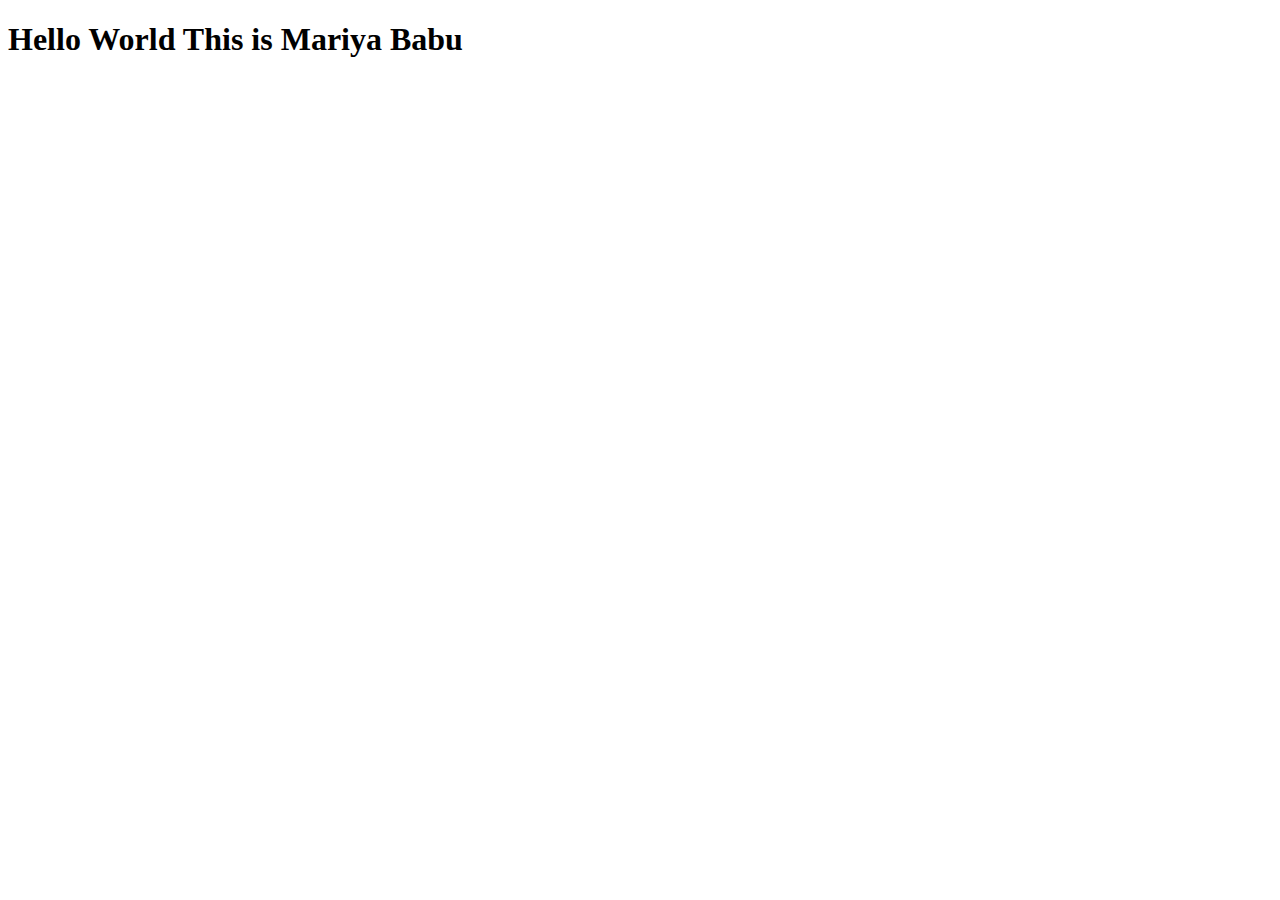
==== Demo.html @ 85bf0be4 "initial commit" ====
<!DOCTYPE html>
<html lang="en">
<head>
    <meta charset="UTF-8">
    <meta name="viewport" content="width=device-width, initial-scale=1.0">
    <title>Git Practice </title>
</head>
<body>
    <h1> Hello World This is Mariya Babu </h1>
</body>
</html>
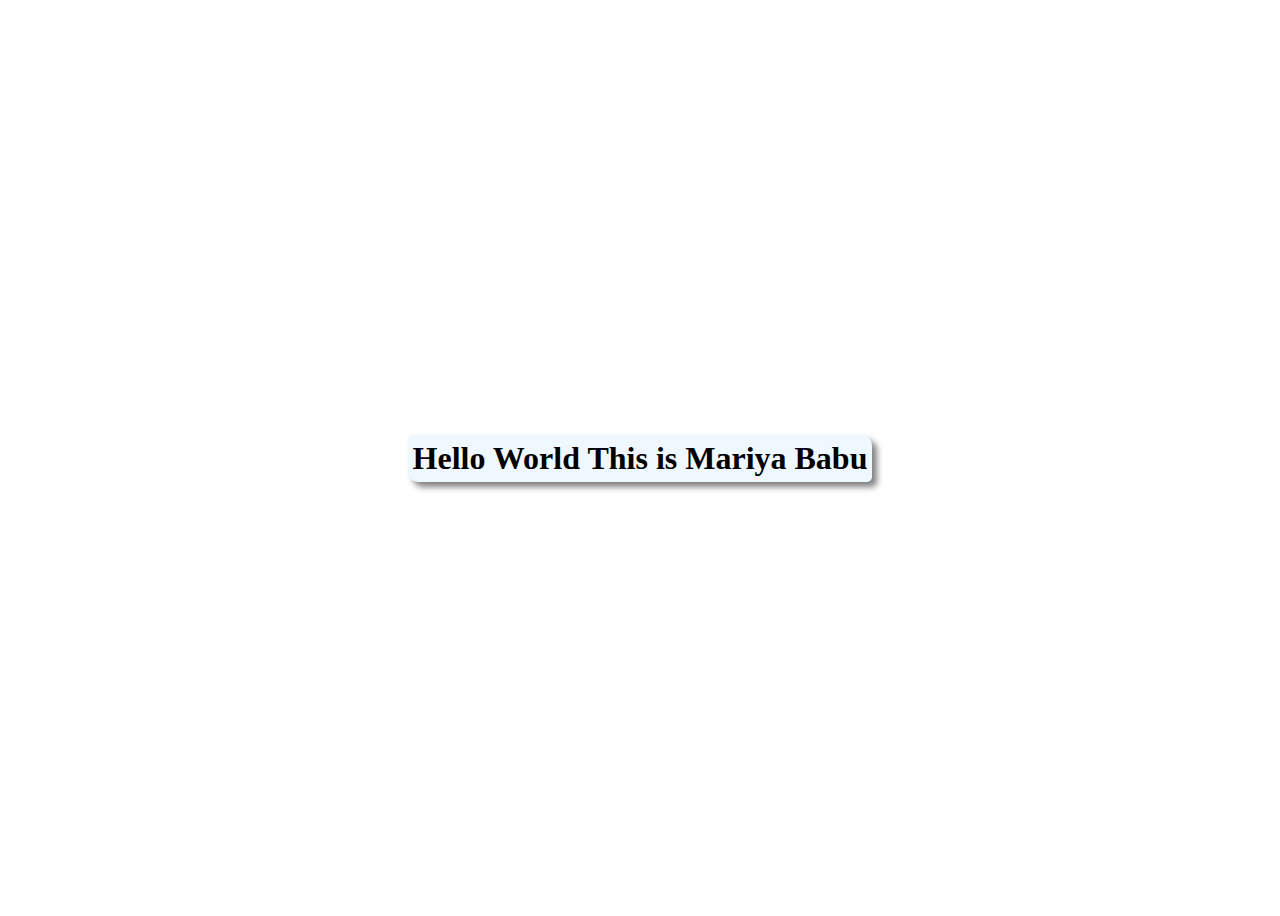
==== commit 455c6f4f: "second commit" ====
--- a/Demo.html
+++ b/Demo.html
@@ -4,6 +4,8 @@
     <meta charset="UTF-8">
     <meta name="viewport" content="width=device-width, initial-scale=1.0">
     <title>Git Practice </title>
+    <!-- style  -->
+    <link rel="stylesheet" href="Style.css">
 </head>
 <body>
     <h1> Hello World This is Mariya Babu </h1>
--- a/Style.css
+++ b/Style.css
@@ -0,0 +1,14 @@
+body{
+    display: flex;
+    justify-content: center;
+    align-items: center;
+    background-color: #fff;
+    height: 100vh;
+}
+body h1{
+    padding: 5px;
+    margin: 0px;
+    border-radius: 5px 10px;
+    box-shadow: 5px 5px 6px grey;
+    background-color: aliceblue;
+}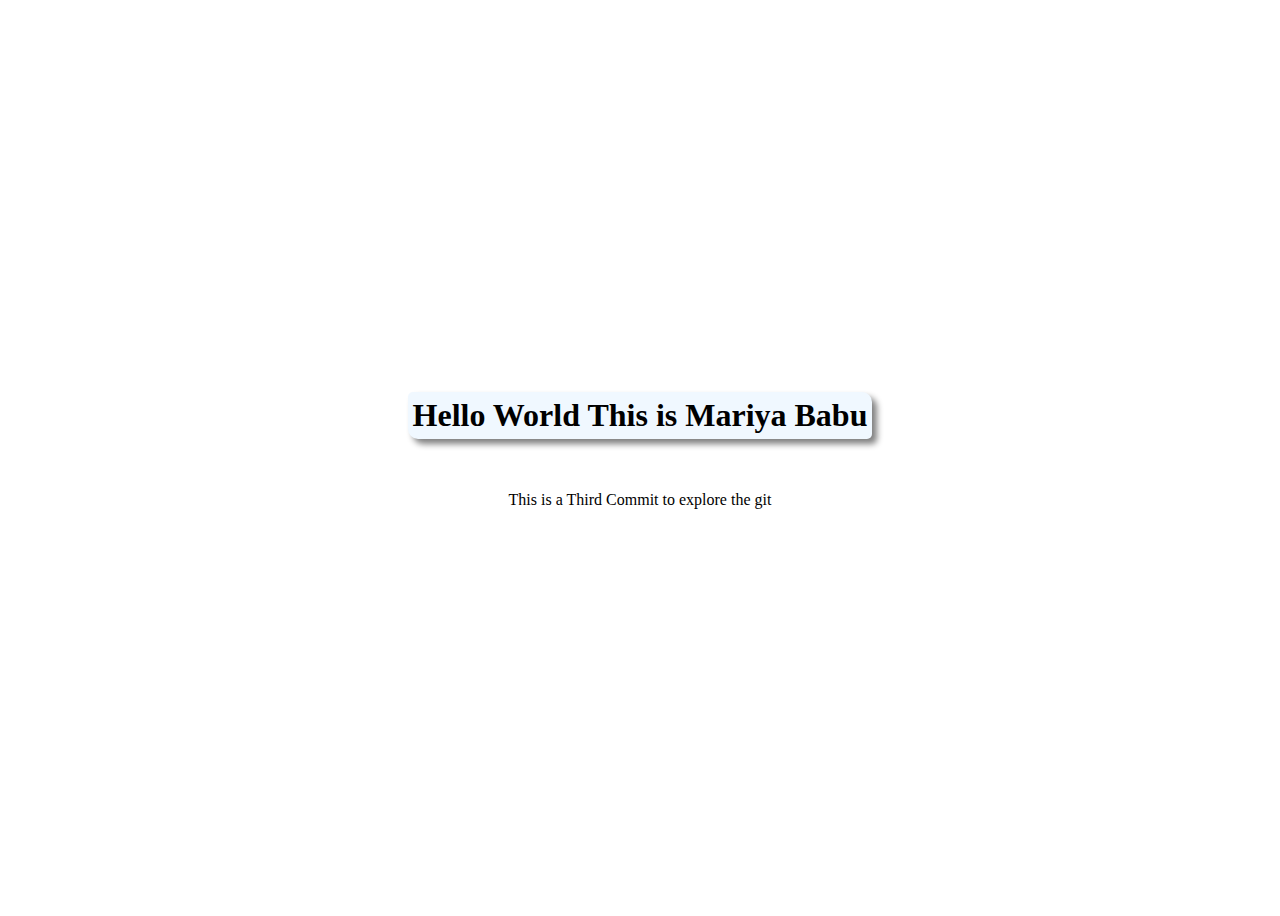
==== commit 58f03a27: "3rd Commit to explore the git i modified the Demo.html and Style.css" ====
--- a/Demo.html
+++ b/Demo.html
@@ -9,5 +9,7 @@
 </head>
 <body>
     <h1> Hello World This is Mariya Babu </h1>
+    <br><br>
+    <p>This is a Third Commit to explore the git </p>
 </body>
 </html>--- a/Style.css
+++ b/Style.css
@@ -4,6 +4,7 @@
     align-items: center;
     background-color: #fff;
     height: 100vh;
+    flex-direction: column;
 }
 body h1{
     padding: 5px;
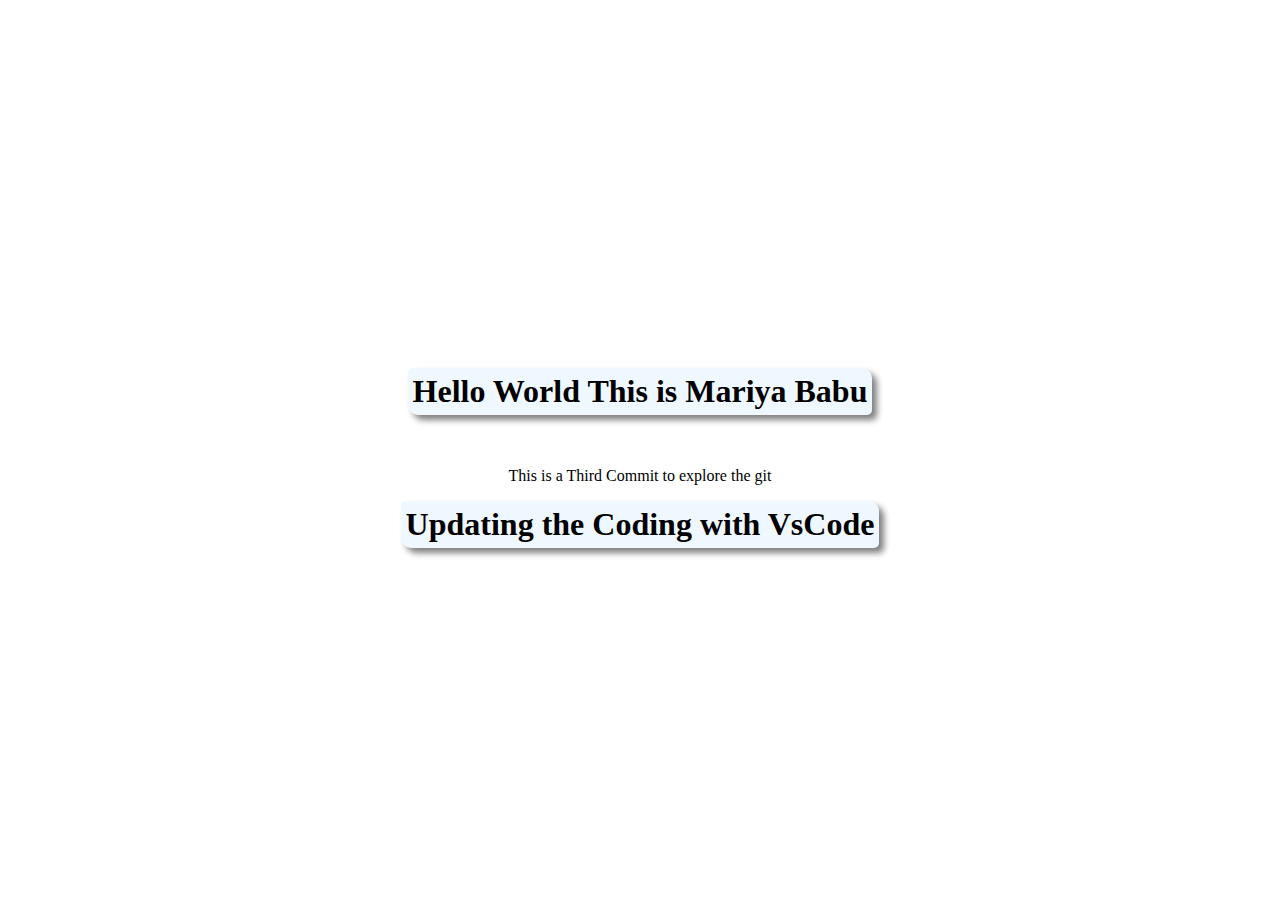
==== commit 6dc404f5: "This file is commite through vs code" ====
--- a/Demo.html
+++ b/Demo.html
@@ -11,5 +11,6 @@
     <h1> Hello World This is Mariya Babu </h1>
     <br><br>
     <p>This is a Third Commit to explore the git </p>
+    <h1>Updating the Coding with VsCode</h1>
 </body>
 </html>